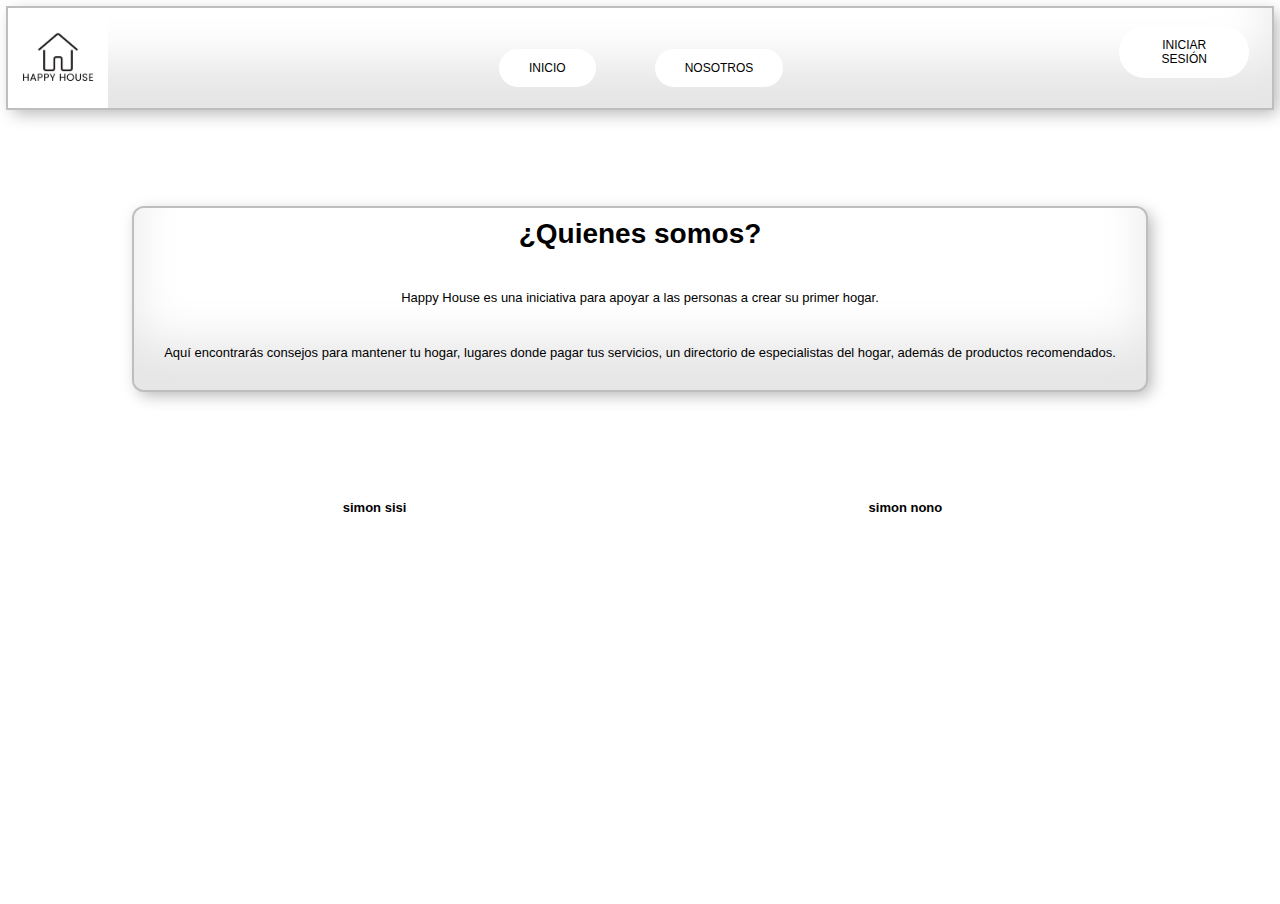
==== Index.html @ c68a5d23 "Actualizacion" ====
<!-- Etiqueta HTML, opcionalmente doctype-->
<!DOCTYPE -- HTML>
<html>
  
  <!-- ETIQUETA HEAD, CONTIENE METADATOS E IMPORTACIONES-->
  <head>
    <title>Happy House</title>
    <link rel="stylesheet" href="./Style.css" />
    <script src=Interaccion.js></script>
    
  </head>
  <body>
  <header>

    <div class="hdr">
      <div class="logo">
        <img src="Assets/Happy House.png" alt="Logo Happy House">
      </div>
      <div>
        <button onclick="irInicio()" class="btn">Inicio</button>
        <button onclick="irNosotros()" class="btn">Nosotros</button>
      </div>
      <div>
        <button onclick="irLogin()" class="btn2">Iniciar Sesión</button>
      </div>
    </div>
  </header>

  <div class="card shadow">
    <h1 class="Titulo-inicio">¿Quienes somos?</h1>
    <p class="principio">Happy House es una iniciativa para apoyar a las personas a crear su primer hogar.</p>
    <p class="principio">Aquí encontrarás consejos para mantener tu hogar, lugares donde pagar tus servicios, un directorio de especialistas del hogar, además de productos recomendados.</p>
  </div>
  <div class="hdr3">
    <div class="cardl shadow2">
      <h2 class="principio">simon sisi</h2>
    </div>
    <div class="cardr shadow2">
      <h2 class="principio">simon nono</h2>
    </div>
  </div>

  <div class="videon">
    <video width="1100" autoplay loop muted>
      <source src="Assets/Modern House Stock Footage - Modern House Free Stock Videos - Modern House No Copyright Videos.mp4" type="video/mp4">
    </video>
  </div>
 
  
   
  </body>
  </html>
---- Style.css ----
.logo
{
    display: flex;
    width: 100px; 
    height: 100px;
}

.hdr
{
    background: rgba(255, 255, 255, 0.703);
    box-shadow: inset 0 -3em 3em rgba(0,0,0,0.1),
                0 0  0 2px rgb(190, 190, 190),
                0.3em 0.3em 1em rgba(0,0,0,0.3);
    display: flex;
    justify-content: space-between;
    align-content: center;
}
.hdr2
{
    display: flex;
    align-content: center;
}

.hdr3
{
    display: flex;
    justify-content: space-between;
    align-content: center;
}

.principio
{
  text-align: center;
    font-family: "Lucida Sans", "Lucida Sans Regular", "Lucida Grande",
          "Lucida Sans Unicode", Geneva, Verdana, sans-serif;
    margin: 10px 0 30px 0;
    font-size: 13px;
    font-weight: 200px;
}

.btn {
    position: relative;
    font-size: 12px;
    text-transform: uppercase;
    text-decoration: none;
    padding: 1em 2.5em;
    display: inline-block;
    cursor: pointer;
    border-radius: 6em;
    transition: all 0.2s;
    border: none;
    font-family: "Lucida Sans", "Lucida Sans Regular", "Lucida Grande",
          "Lucida Sans Unicode", Geneva, Verdana, sans-serif;
    font-weight: 500;
    color: black;
    background-color: white;
    margin-top: 12%;
    margin-left: 55px;
  }
  
  .btn:hover {
    transform: translateY(-3px);
    box-shadow: 0 5px 10px rgba(0, 0, 0, 0.2);
  }
  
  .btn:active {
    transform: translateY(-1px);
    box-shadow: 0 5px 10px rgba(0, 0, 0, 0.2);
  }
  
  .btn::after {
    content: "";
    display: inline-block;
    height: 100%;
    width: 100%;
    border-radius: 100px;
    position: absolute;
    top: 0;
    left: 0;
    z-index: -1;
    transition: all 0.4s;
  }
  
  .btn::after {
    background-color: #fff;
  }
  
  .btn:hover::after {
    transform: scaleX(1.4) scaleY(1.6);
    opacity: 0;
  }

  .btn2 {
    position: relative;
    font-size: 12px;
    text-transform: uppercase;
    text-decoration: none;
    padding: 1em 2.5em;
    display: inline-block;
    cursor: pointer;
    border-radius: 6em;
    transition: all 0.2s;
    border: none;
    font-family: "Lucida Sans", "Lucida Sans Regular", "Lucida Grande",
          "Lucida Sans Unicode", Geneva, Verdana, sans-serif;
    font-weight: 500;
    color: black;
    background-color: white;
    margin-top: 12%;
    margin-right: 15%;
  }
  
  .btn2:hover {
    transform: translateY(-3px);
    box-shadow: 0 5px 10px rgba(0, 0, 0, 0.2);
  }
  
  .btn2:active {
    transform: translateY(-1px);
    box-shadow: 0 5px 10px rgba(0, 0, 0, 0.2);
  }
  
  .btn2::after {
    content: "";
    display: inline-block;
    height: 100%;
    width: 100%;
    border-radius: 100px;
    position: absolute;
    top: 0;
    left: 0;
    z-index: -1;
    transition: all 0.4s;
  }
  
  .btn2::after {
    background-color: #fff;
  }
  
  .btn2:hover::after {
    transform: scaleX(1.4) scaleY(1.6);
    opacity: 0;
  }
  .main
  {
    font-family:  Helvetica;
    display: flex;
    justify-content: start;
    align-content: center;
    margin-top: 100px;
    flex-wrap: wrap;
    padding: 20px;
    justify-content: space-around;
  }
   
video
{
    position: absolute;
    top: 50%;
    left: 50%;
    min-width: 100%;
    min-height: 100%;
    width: auto;
    height: auto;
    transform: translate(-50%, -50%);
    z-index: -1;
}

.card {
    display: flex;
    flex-flow: column;
    margin: 100 auto;
    justify-content: space-between;
    font-family: Helvetica;
    background: rgba(255, 255, 255, 0.703) ;
    max-width: 80%;
    max-height: 80%;
    border-radius: 10px;
    transition: border-radius 0.5s cubic-bezier(0.175, 0.885, 0.32, 1.275);
   }
   
   .shadow {
    box-shadow: inset 0 -3em 3em rgba(0,0,0,0.1),
                0 0  0 2px rgb(190, 190, 190),
                0.3em 0.3em 1em rgba(0,0,0,0.3);
   }
   
   .cardl {
    display: flex;
    flex-flow: column;
    margin-left: 10%;
    margin-right: 2%;
    margin-bottom: 10%;
    justify-content: space-between;
    font-family: Helvetica;
    background: rgba(255, 255, 255, 0.703) ;
    max-width: 80%;
    max-height: 80%;
    width: 600px;
    height: 280px;
    border-radius: 10px;
    transition: border-radius 0.5s cubic-bezier(0.175, 0.885, 0.32, 1.275);
   }
   
   .shadowl {
    box-shadow: inset 0 -3em 3em rgba(0,0,0,0.1),
                0 0  0 2px rgb(190, 190, 190),
                0.3em 0.3em 1em rgba(0,0,0,0.3);
   }
   .cardr {
    display: flex;
    flex-flow: column;
    margin-left: 2%;
    margin-right: 10%;
    margin-bottom: 10%;
    justify-content: space-between;
    font-family: Helvetica;
    background: rgba(255, 255, 255, 0.703) ;
    max-width: 80%;
    max-height: 80%;
    width: 600px;
    height: 280px;
    border-radius: 10px;
    transition: border-radius 0.5s cubic-bezier(0.175, 0.885, 0.32, 1.275);
   }
   
   .shadowr {
    box-shadow: inset 0 -3em 3em rgba(0,0,0,0.1),
                0 0  0 2px rgb(190, 190, 190),
                0.3em 0.3em 1em rgba(0,0,0,0.3);
   }

   /* From Uiverse.io by akshat-patel28 */ 
.form-container {
  
    width: 350px;
    height: 500px;
    background-color: #fff;
    box-shadow: rgba(0, 0, 0, 0.35) 0px 5px 15px;
    border-radius: 10px;
    box-sizing: border-box;
    padding: 20px 30px;
  }
  
  .Titulo-inicio {
    text-align: center;
    font-family: "Lucida Sans", "Lucida Sans Regular", "Lucida Grande",
          "Lucida Sans Unicode", Geneva, Verdana, sans-serif;
    margin: 10px 0 30px 0;
    font-size: 28px;
    font-weight: 800;
  }
  .title {
    text-align: center;
    font-family: "Lucida Sans", "Lucida Sans Regular", "Lucida Grande",
          "Lucida Sans Unicode", Geneva, Verdana, sans-serif;
    margin: 10px 0 30px 0;
    font-size: 28px;
    font-weight: 800;
    margin-left: 6%;
  }
  
  .title2 {
    text-align: center;
    font-family: "Lucida Sans", "Lucida Sans Regular", "Lucida Grande",
          "Lucida Sans Unicode", Geneva, Verdana, sans-serif;
    margin: 10px 0 30px 0;
    font-size: 28px;
    font-weight: 800;
  }

  .form {
    width: 100%;
    display: flex;
    flex-direction: column;
    gap: 18px;
    margin-bottom: 15px;
  }
  
  .input {
    border-radius: 20px;
    border: 1px solid #c0c0c0;
    outline: 0 !important;
    box-sizing: border-box;
    padding: 12px 15px;
  }
  
  .page-link {
    text-decoration: underline;
    margin: 0;
    text-align: end;
    color: #747474;
    text-decoration-color: #747474;
  }
  
  .page-link-label {
    cursor: pointer;
    font-family: "Lucida Sans", "Lucida Sans Regular", "Lucida Grande",
          "Lucida Sans Unicode", Geneva, Verdana, sans-serif;
    font-size: 9px;
    font-weight: 700;
  }
  
  .page-link-label:hover {
    color: #000;
  }
  
  .form-btn {
    padding: 10px 15px;
    font-family: "Lucida Sans", "Lucida Sans Regular", "Lucida Grande",
          "Lucida Sans Unicode", Geneva, Verdana, sans-serif;
    border-radius: 20px;
    border: 0 !important;
    outline: 0 !important;
    background: teal;
    color: white;
    cursor: pointer;
    box-shadow: rgba(0, 0, 0, 0.24) 0px 3px 8px;
  }
  
  .form-btn:active {
    box-shadow: none;
  }
  
  .sign-up-label {
    margin: 0;
    font-size: 10px;
    color: #747474;
    font-family: "Lucida Sans", "Lucida Sans Regular", "Lucida Grande",
          "Lucida Sans Unicode", Geneva, Verdana, sans-serif;
  }
  
  .sign-up-link {
    margin-left: 1px;
    font-size: 11px;
    text-decoration: underline;
    text-decoration-color: teal;
    color: teal;
    cursor: pointer;
    font-weight: 800;
    font-family: "Lucida Sans", "Lucida Sans Regular", "Lucida Grande",
          "Lucida Sans Unicode", Geneva, Verdana, sans-serif;
  }
  
  .buttons-container {
    width: 100%;
    display: flex;
    flex-direction: column;
    justify-content: flex-start;
    margin-top: 20px;
    gap: 15px;
  }
  
  .apple-login-button,
      .google-login-button {
    border-radius: 20px;
    box-sizing: border-box;
    padding: 10px 15px;
    box-shadow: rgba(0, 0, 0, 0.16) 0px 10px 36px 0px,
          rgba(0, 0, 0, 0.06) 0px 0px 0px 1px;
    cursor: pointer;
    display: flex;
    justify-content: center;
    align-items: center;
    font-family: "Lucida Sans", "Lucida Sans Regular", "Lucida Grande",
          "Lucida Sans Unicode", Geneva, Verdana, sans-serif;
    font-size: 11px;
    gap: 5px;
  }
  
  .apple-login-button {
    background-color: #000;
    color: #fff;
    border: 2px solid #000;
  }
  
  .google-login-button {
    border: 2px solid #747474;
  }
  
  .apple-icon,
      .google-icon {
    font-size: 18px;
    margin-bottom: 1px;
  }

  .login
  {
    display: flex;
    justify-content: center;
    align-items: center;
    margin-top: 150px;

  }

  .button {
    display: block;
    position: relative;
    width: 56px;
    height: 56px;
    margin: 0;
    overflow: hidden;
    outline: none;
    background-color: transparent;
    cursor: pointer;
    border: 0;
  }
  
  .button:before,
  .button:after {
    content: "";
    position: absolute;
    border-radius: 50%;
    inset: 7px;
  }
  
  .button:before {
    border: 4px solid #f0eeef;
    transition: opacity 0.4s cubic-bezier(0.77, 0, 0.175, 1) 80ms,
      transform 0.5s cubic-bezier(0.455, 0.03, 0.515, 0.955) 80ms;
  }
  
  .button:after {
    border: 4px solid #96daf0;
    transform: scale(1.3);
    transition: opacity 0.4s cubic-bezier(0.165, 0.84, 0.44, 1),
      transform 0.5s cubic-bezier(0.25, 0.46, 0.45, 0.94);
    opacity: 0;
  }
  
  .button:hover:before,
  .button:focus:before {
    opacity: 0;
    transform: scale(0.7);
    transition: opacity 0.4s cubic-bezier(0.165, 0.84, 0.44, 1),
      transform 0.5s cubic-bezier(0.25, 0.46, 0.45, 0.94);
  }
  
  .button:hover:after,
  .button:focus:after {
    opacity: 1;
    transform: scale(1);
    transition: opacity 0.4s cubic-bezier(0.77, 0, 0.175, 1) 80ms,
      transform 0.5s cubic-bezier(0.455, 0.03, 0.515, 0.955) 80ms;
  }
  
  .button-box {
    display: flex;
    position: absolute;
    top: 0;
    left: 0;
  }
  
  .button-elem {
    display: block;
    width: 20px;
    height: 20px;
    margin: 17px 18px 0 18px;
    transform: rotate(180deg);
    fill: #f0eeef;
  }
  
  .button:hover .button-box,
  .button:focus .button-box {
    transition: 0.4s;
    transform: translateX(-56px);
  }
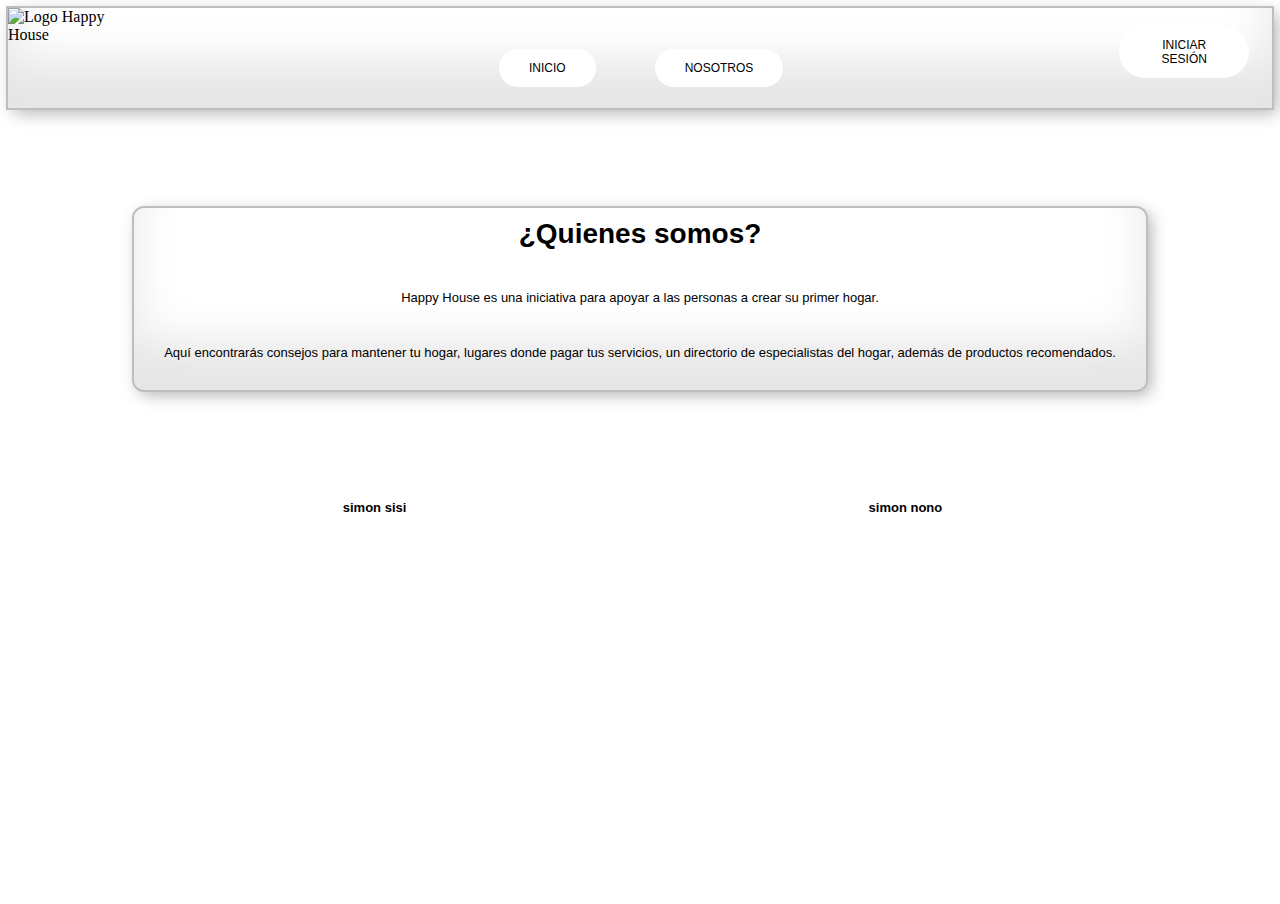
==== commit 868515c3: "Update Index.html" ====
--- a/Index.html
+++ b/Index.html
@@ -6,7 +6,6 @@
   <head>
     <title>Happy House</title>
     <link rel="stylesheet" href="./Style.css" />
-    <script src=Interaccion.js></script>
     
   </head>
   <body>
@@ -14,7 +13,7 @@
 
     <div class="hdr">
       <div class="logo">
-        <img src="Assets/Happy House.png" alt="Logo Happy House">
+        <img src="Imagenes/Happy House.png" alt="Logo Happy House">
       </div>
       <div>
         <button onclick="irInicio()" class="btn">Inicio</button>
@@ -27,6 +26,7 @@
   </header>
 
   <div class="card shadow">
+
     <h1 class="Titulo-inicio">¿Quienes somos?</h1>
     <p class="principio">Happy House es una iniciativa para apoyar a las personas a crear su primer hogar.</p>
     <p class="principio">Aquí encontrarás consejos para mantener tu hogar, lugares donde pagar tus servicios, un directorio de especialistas del hogar, además de productos recomendados.</p>
@@ -42,13 +42,11 @@
 
   <div class="videon">
     <video width="1100" autoplay loop muted>
-      <source src="Assets/Modern House Stock Footage - Modern House Free Stock Videos - Modern House No Copyright Videos.mp4" type="video/mp4">
+      <source src="Imagenes/VideoFondo.mp4" type="video/mp4">
     </video>
   </div>
  
   
-   
+  <script src=Interaccion.js></script>
   </body>
-  </html>
-
-  +  </html>